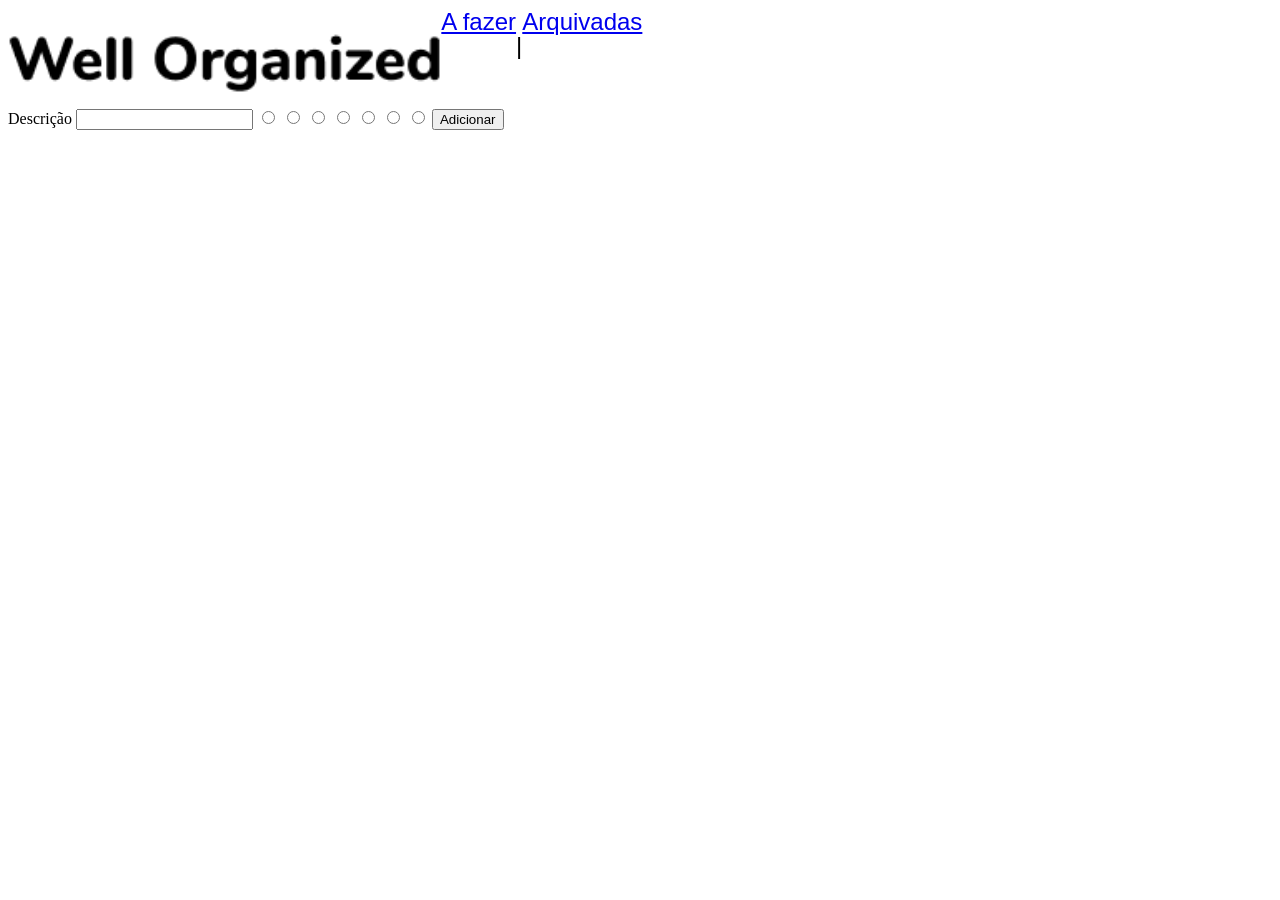
==== index.html @ 26109de9 "Tem q acabar de configurar a funcao de criação dos cards. Problema nos alerts na função addTask e na" ====
<!DOCTYPE html>
<html lang="en">

<head>
    <meta charset="UTF-8">
    <meta name="viewport" content="width=device-width, initial-scale=1.0">
    <link rel="shortcut icon" href="public\assets" type="image/x-icon">
    <link rel="stylesheet" href="public\css\style.css">
    <title>TodoApp</title>
</head>

<body>
    <header id="navBar" style="align-content:normal ;">
        <img src="public/assets/well-organized-logo.png" alt="">
        <a href="#principal">A fazer</a>
        <p> | </p>
        <a href="#Arquivadas">Arquivadas</a>
    </header>

    <main id="main">

        <div id="divAddBtn" hidden>
            <button onclick="abrirMenu(this)" class="botaoAdicionarTarefa">Adicionar Tarefa</button>
            <ul id="tarefas"></ul>
        </div>

         <form id="formMenu">

            <label for="inputDescrição">Descrição</label>
            <input type="text" id="inputDescricao" name="descricao">

            <input type="radio" name="cor" class="radioCor" id="radioAzul" value="#daf5fa">
            <input type="radio" name="cor" class="radioCor" id="radioVerde" value="#d1fecb">
            <input type="radio" name="cor" class="radioCor" id="radioRosa" value="#f6d0f6">
            <input type="radio" name="cor" class="radioCor" id="radioRoxo" value="#dcd0f3">
            <input type="radio" name="cor" class="radioCor" id="radioAmarelo" value="#fcfccb">
            <input type="radio" name="cor" class="radioCor" id="radioLaranja" value="#fbd4b4">
            <input type="radio" name="cor" class="radioCor" id="radioBranco" value="#ffff">

            <button type="submit" id="btnAdd">Adicionar</button>
         </form>

        <div id="tasks">
            <ul id="tasksList"></ul>
        </div>
    </main>
    
    <script src="https://code.jquery.com/jquery-3.7.1.js"
        integrity="sha256-eKhayi8LEQwp4NKxN+CfCh+3qOVUtJn3QNZ0TciWLP4=" crossorigin="anonymous"></script>
    <script src="./public/js/script.js"></script>

</body>

</html>
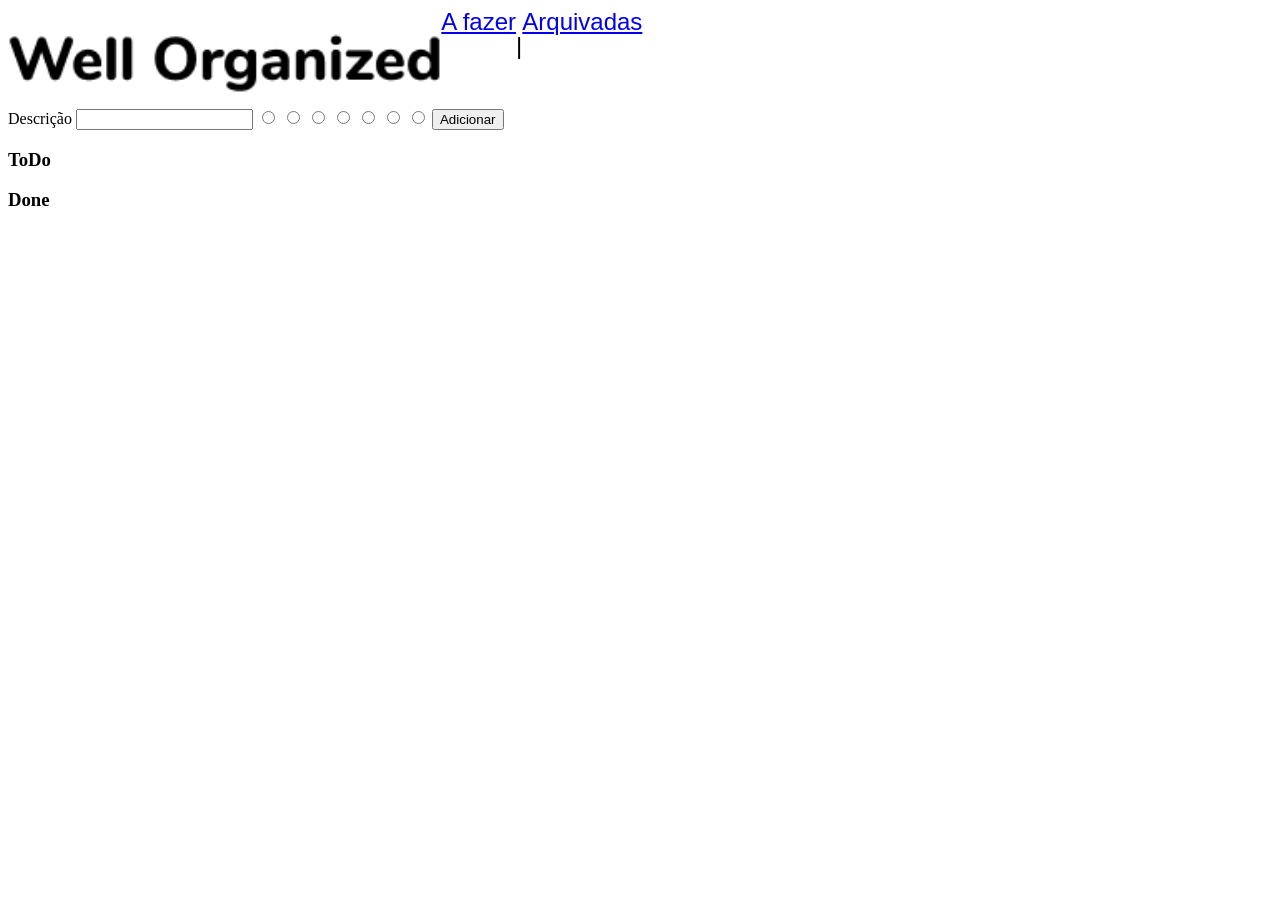
==== commit efdf15f8: "card não funcionando" ====
--- a/index.html
+++ b/index.html
@@ -24,7 +24,7 @@
             <ul id="tarefas"></ul>
         </div>
 
-         <form id="formMenu">
+         <div id="taskInput"`>
 
             <label for="inputDescrição">Descrição</label>
             <input type="text" id="inputDescricao" name="descricao">
@@ -37,11 +37,16 @@
             <input type="radio" name="cor" class="radioCor" id="radioLaranja" value="#fbd4b4">
             <input type="radio" name="cor" class="radioCor" id="radioBranco" value="#ffff">
 
-            <button type="submit" id="btnAdd">Adicionar</button>
-         </form>
+            <button id="btnAdicionar">Adicionar</button>
+         </div>
 
-        <div id="tasks">
-            <ul id="tasksList"></ul>
+         <div id="todo">
+            <h3>ToDo</h3>
+            <ul id="todo-tasks"></ul>
+        </div>
+        <div id="done">
+            <h3>Done</h3>
+            <ul id="done-tasks"></ul>
         </div>
     </main>
     
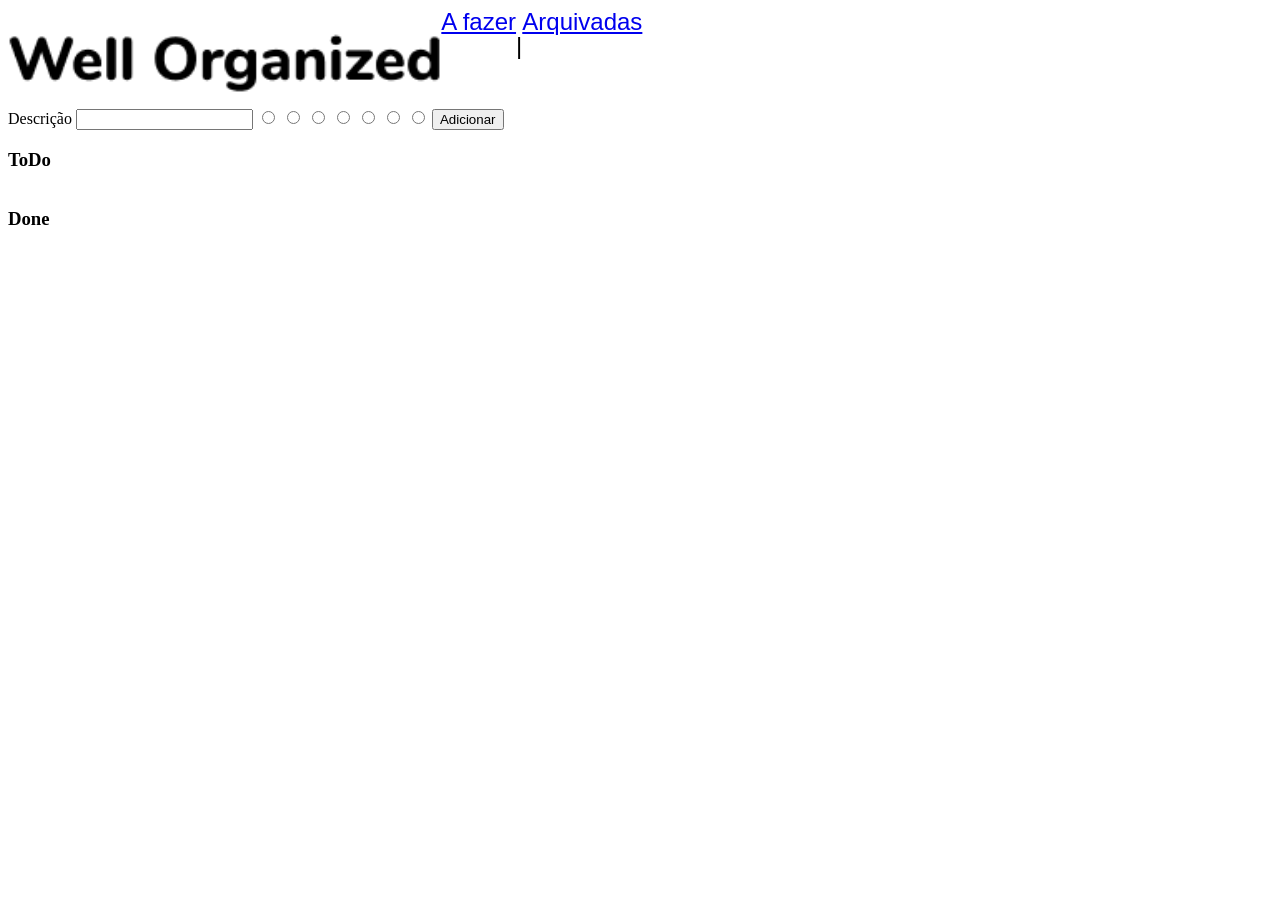
==== commit b19367fe: "quase la" ====
--- a/index.html
+++ b/index.html
@@ -12,9 +12,9 @@
 <body>
     <header id="navBar" style="align-content:normal ;">
         <img src="public/assets/well-organized-logo.png" alt="">
-        <a href="#principal">A fazer</a>
+        <a href="index.html">A fazer</a>
         <p> | </p>
-        <a href="#Arquivadas">Arquivadas</a>
+        <a href="Arquivadas.html">Arquivadas</a>
     </header>
 
     <main id="main">
@@ -42,7 +42,7 @@
 
          <div id="todo">
             <h3>ToDo</h3>
-            <ul id="todo-tasks"></ul>
+            <ul id="todo-tasks" class="ulTasks"></ul>
         </div>
         <div id="done">
             <h3>Done</h3>
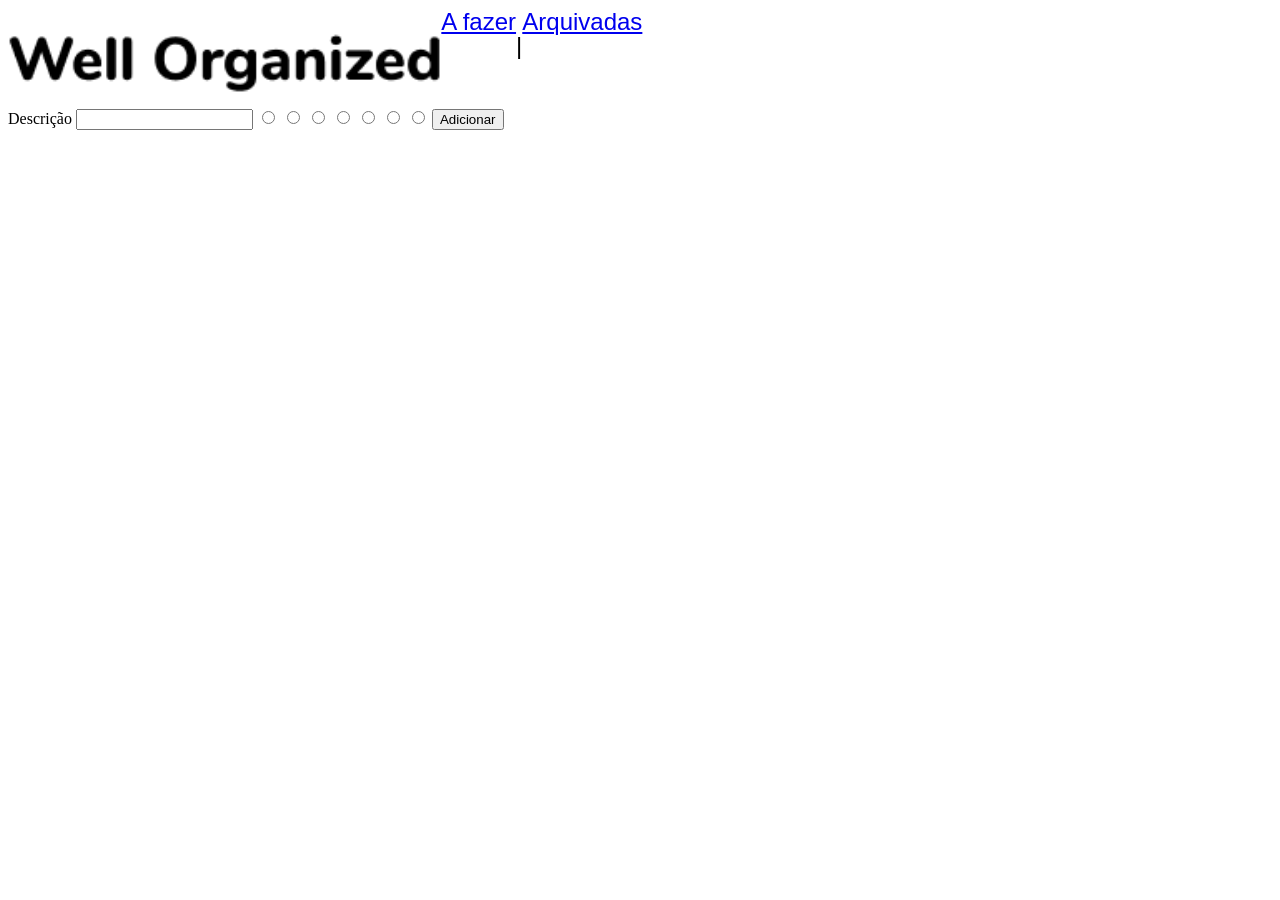
==== commit 8fccd21a: "Falta ajeitar as funções dos botões dos cards" ====
--- a/index.html
+++ b/index.html
@@ -24,7 +24,7 @@
             <ul id="tarefas"></ul>
         </div>
 
-         <div id="taskInput"`>
+        <div id="taskInput" `>
 
             <label for="inputDescrição">Descrição</label>
             <input type="text" id="inputDescricao" name="descricao">
@@ -38,22 +38,17 @@
             <input type="radio" name="cor" class="radioCor" id="radioBranco" value="#ffff">
 
             <button id="btnAdicionar">Adicionar</button>
-         </div>
+        </div>
 
-         <div id="todo">
-            <h3>ToDo</h3>
-            <ul id="todo-tasks" class="ulTasks"></ul>
-        </div>
-        <div id="done">
-            <h3>Done</h3>
-            <ul id="done-tasks"></ul>
+        <div id="todo">
+            <ul id="tasks" class="ulTasks"></ul>
         </div>
     </main>
+
+    <script src="https://code.jquery.com/jquery-3.7.1.js"
+    integrity="sha256-eKhayi8LEQwp4NKxN+CfCh+3qOVUtJn3QNZ0TciWLP4=" crossorigin="anonymous"></script>
+    <script src="./public/js/script.js"></script>
     
-    <script src="https://code.jquery.com/jquery-3.7.1.js"
-        integrity="sha256-eKhayi8LEQwp4NKxN+CfCh+3qOVUtJn3QNZ0TciWLP4=" crossorigin="anonymous"></script>
-    <script src="./public/js/script.js"></script>
-
 </body>
 
 </html>
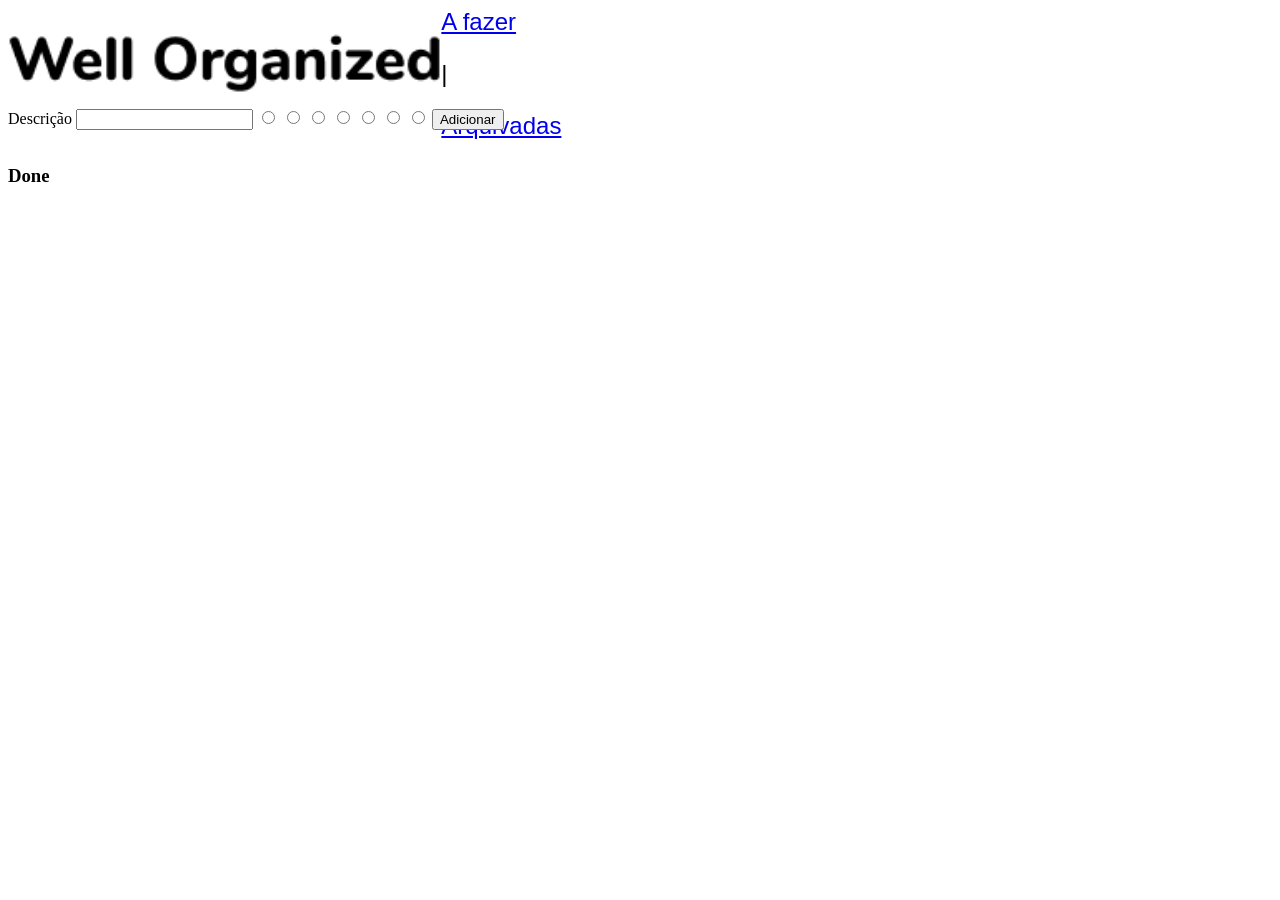
==== commit 6ba3dd64: "a" ====
--- a/index.html
+++ b/index.html
@@ -10,11 +10,13 @@
 </head>
 
 <body>
-    <header id="navBar" style="align-content:normal ;">
+    <header id="navBar">
         <img src="public/assets/well-organized-logo.png" alt="">
-        <a href="index.html">A fazer</a>
-        <p> | </p>
-        <a href="Arquivadas.html">Arquivadas</a>
+        <div >
+            <a href="index.html" class="headerLink">A fazer</a>
+            <p> | </p>
+            <a href="Arquivadas.html" class="headerLinks">Arquivadas</a>
+        </div>
     </header>
 
     <main id="main">
@@ -24,7 +26,7 @@
             <ul id="tarefas"></ul>
         </div>
 
-        <div id="taskInput" `>
+         <div id="taskInput"`>
 
             <label for="inputDescrição">Descrição</label>
             <input type="text" id="inputDescricao" name="descricao">
@@ -38,17 +40,21 @@
             <input type="radio" name="cor" class="radioCor" id="radioBranco" value="#ffff">
 
             <button id="btnAdicionar">Adicionar</button>
+         </div>
+
+         <div id="todo">
+            <ul id="todo-tasks" class="ulTasks"></ul>
         </div>
-
-        <div id="todo">
-            <ul id="tasks" class="ulTasks"></ul>
+        <div id="done">
+            <h3>Done</h3>
+            <ul id="done-tasks"></ul>
         </div>
     </main>
+    
+    <script src="https://code.jquery.com/jquery-3.7.1.js"
+        integrity="sha256-eKhayi8LEQwp4NKxN+CfCh+3qOVUtJn3QNZ0TciWLP4=" crossorigin="anonymous"></script>
+    <script src="./public/js/script.js"></script>
 
-    <script src="https://code.jquery.com/jquery-3.7.1.js"
-    integrity="sha256-eKhayi8LEQwp4NKxN+CfCh+3qOVUtJn3QNZ0TciWLP4=" crossorigin="anonymous"></script>
-    <script src="./public/js/script.js"></script>
-    
 </body>
 
 </html>
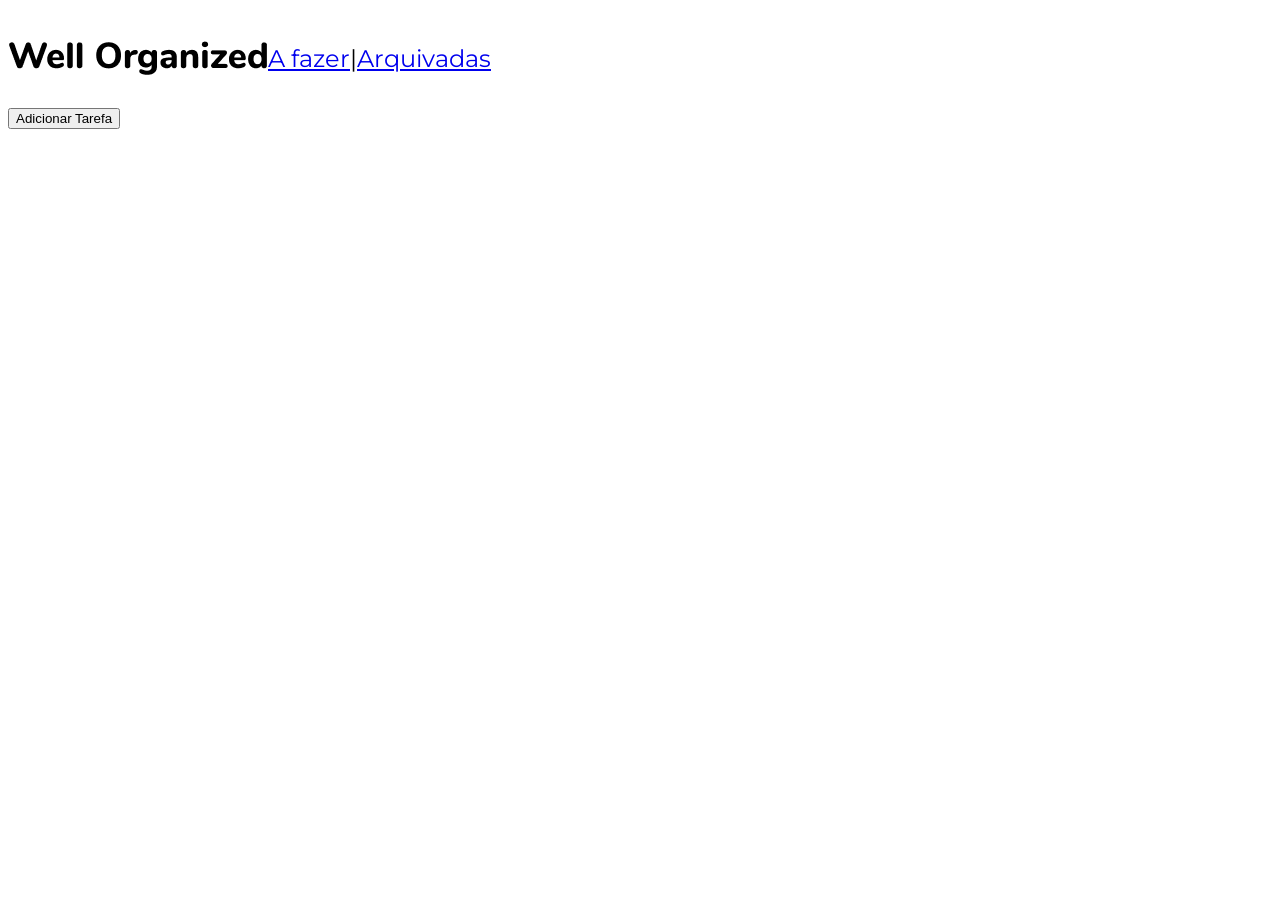
==== commit 13783462: "Falta só o css" ====
--- a/index.html
+++ b/index.html
@@ -6,51 +6,47 @@
     <meta name="viewport" content="width=device-width, initial-scale=1.0">
     <link rel="shortcut icon" href="public\assets" type="image/x-icon">
     <link rel="stylesheet" href="public\css\style.css">
+    <link rel="preconnect" href="https://fonts.googleapis.com">
+    <link rel="preconnect" href="https://fonts.gstatic.com" crossorigin>
+    <link
+        href="https://fonts.googleapis.com/css2?family=Montserrat:ital,wght@0,100..900;1,100..900&family=Open+Sans:ital,wght@0,300..800;1,300..800&family=Roboto:ital,wght@0,100;0,300;0,400;0,500;0,700;0,900;1,100;1,300;1,400;1,500;1,700;1,900&display=swap"
+        rel="stylesheet">
     <title>TodoApp</title>
 </head>
 
 <body>
     <header id="navBar">
-        <img src="public/assets/well-organized-logo.png" alt="">
-        <div >
-            <a href="index.html" class="headerLink">A fazer</a>
-            <p> | </p>
-            <a href="Arquivadas.html" class="headerLinks">Arquivadas</a>
-        </div>
+        <a href="index.html"><img src="public/assets/well-organized-logo.png" alt=""></a>
+        <a href="index.html" class="headerLink">A fazer</a>
+        <p> | </p>
+        <a href="Arquivadas.html" class="headerLinks">Arquivadas</a>
     </header>
 
     <main id="main">
 
-        <div id="divAddBtn" hidden>
-            <button onclick="abrirMenu(this)" class="botaoAdicionarTarefa">Adicionar Tarefa</button>
-            <ul id="tarefas"></ul>
-        </div>
+        <button id="addTaskButton" class="btnAddTask">Adicionar Tarefa</button>
 
-         <div id="taskInput"`>
+        <div id="taskInput">
 
             <label for="inputDescrição">Descrição</label>
             <input type="text" id="inputDescricao" name="descricao">
 
-            <input type="radio" name="cor" class="radioCor" id="radioAzul" value="#daf5fa">
-            <input type="radio" name="cor" class="radioCor" id="radioVerde" value="#d1fecb">
-            <input type="radio" name="cor" class="radioCor" id="radioRosa" value="#f6d0f6">
-            <input type="radio" name="cor" class="radioCor" id="radioRoxo" value="#dcd0f3">
-            <input type="radio" name="cor" class="radioCor" id="radioAmarelo" value="#fcfccb">
-            <input type="radio" name="cor" class="radioCor" id="radioLaranja" value="#fbd4b4">
-            <input type="radio" name="cor" class="radioCor" id="radioBranco" value="#ffff">
+            <input type="radio" name="cor" class="radioCor" id="Azul" value="#daf5fa">
+            <input type="radio" name="cor" class="radioCor" id="Verde" value="#d1fecb">
+            <input type="radio" name="cor" class="radioCor" id="Rosa" value="#f6d0f6">
+            <input type="radio" name="cor" class="radioCor" id="Roxo" value="#dcd0f3">
+            <input type="radio" name="cor" class="radioCor" id="Amarelo" value="#fcfccb">
+            <input type="radio" name="cor" class="radioCor" id="Laranja" value="#fbd4b4">
+            <input type="radio" name="cor" class="radioCor" id="Branco" value="#ffff">
 
             <button id="btnAdicionar">Adicionar</button>
-         </div>
+        </div>
 
-         <div id="todo">
-            <ul id="todo-tasks" class="ulTasks"></ul>
-        </div>
-        <div id="done">
-            <h3>Done</h3>
-            <ul id="done-tasks"></ul>
+        <div id="todo">
+            <ul id="tasks" class="ulTasks"></ul>
         </div>
     </main>
-    
+
     <script src="https://code.jquery.com/jquery-3.7.1.js"
         integrity="sha256-eKhayi8LEQwp4NKxN+CfCh+3qOVUtJn3QNZ0TciWLP4=" crossorigin="anonymous"></script>
     <script src="./public/js/script.js"></script>
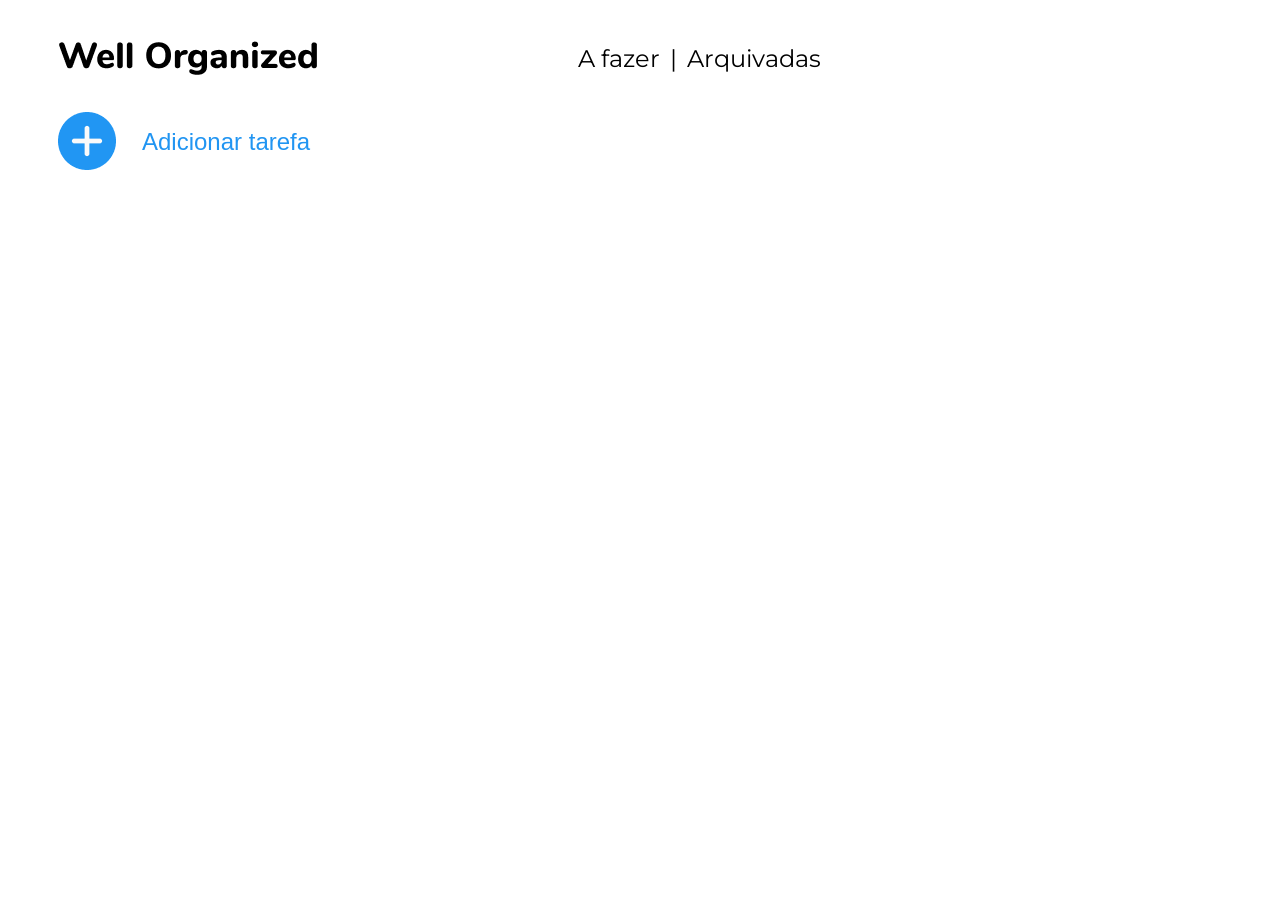
==== commit 2d00a843: "Versão Final" ====
--- a/index.html
+++ b/index.html
@@ -15,22 +15,28 @@
 </head>
 
 <body>
-    <header id="navBar">
+    <header class="navBar montserrat-regular">
         <a href="index.html"><img src="public/assets/well-organized-logo.png" alt=""></a>
-        <a href="index.html" class="headerLink">A fazer</a>
-        <p> | </p>
-        <a href="Arquivadas.html" class="headerLinks">Arquivadas</a>
+        <div class="navLinks">
+            <a href="index.html" class="headerLink">A fazer</a>
+            <p> | </p>
+            <a href="Arquivadas.html" class="headerLinks">Arquivadas</a>
+        </div>
     </header>
 
     <main id="main">
 
-        <button id="addTaskButton" class="btnAddTask">Adicionar Tarefa</button>
+        <div id="addTaskButtonDiv">
+            <button id="addTaskButton" class="btnAddTask"><img src="public/assets/task-add-icon.png" alt=""></button>
+            <label for="addTaskButton" >Adicionar tarefa</label>
+        </div>
 
         <div id="taskInput">
 
-            <label for="inputDescrição">Descrição</label>
+            <label for="inputDescrição" class="montserrat-regular">Descrição</label>
             <input type="text" id="inputDescricao" name="descricao">
 
+            <label for="" id="labelCor" class="montserrat-regular">cor</label>
             <input type="radio" name="cor" class="radioCor" id="Azul" value="#daf5fa">
             <input type="radio" name="cor" class="radioCor" id="Verde" value="#d1fecb">
             <input type="radio" name="cor" class="radioCor" id="Rosa" value="#f6d0f6">
